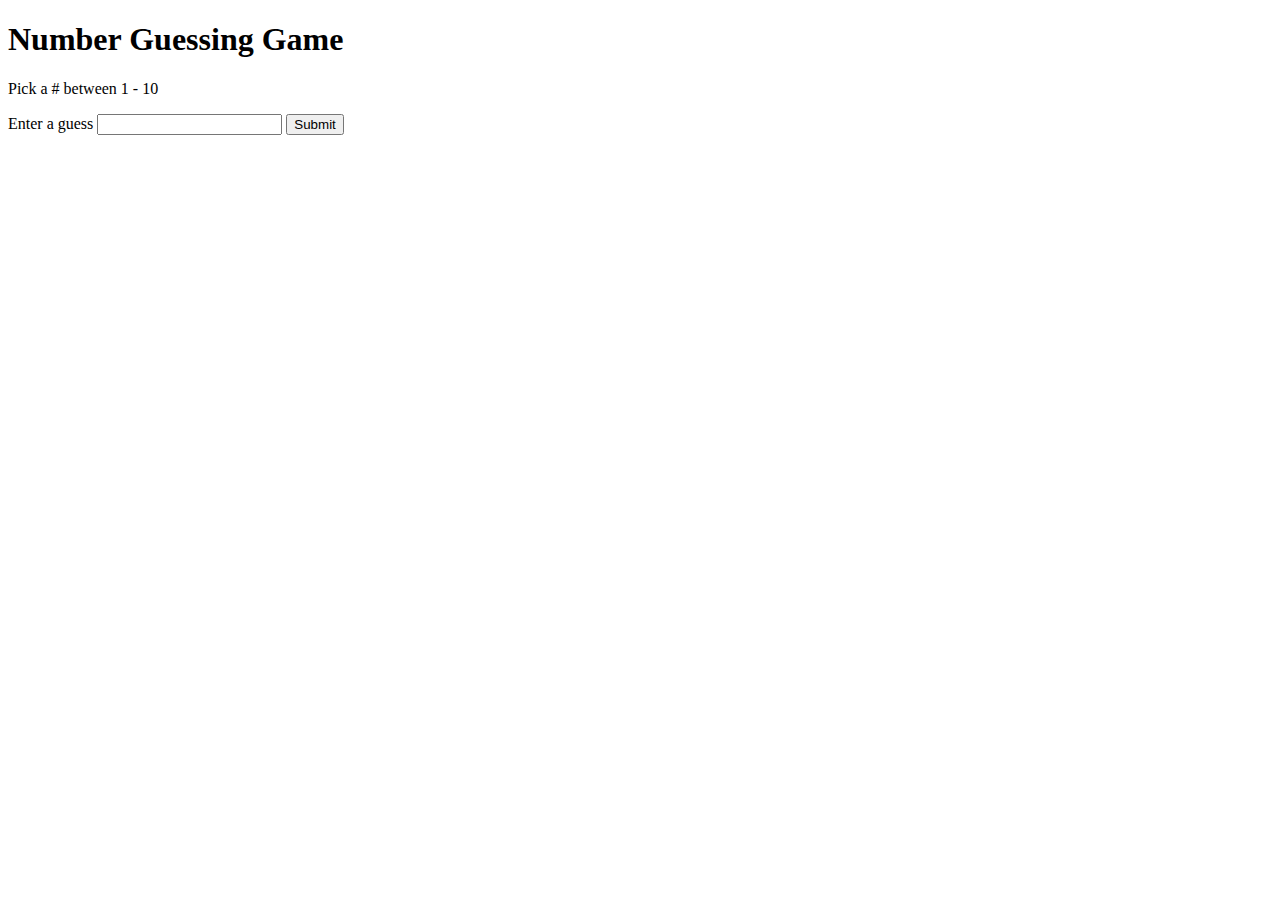
==== main.html @ 79ad989d "commit" ====
<!DOCTYPE html>
<html lang="en">
<head>
 <meta charset="UTF-8">
 <meta name="viewport" content="width=device-width, initial-scale=1.0">
 <title>Document</title>
 <link rel="stylesheet" href="style.css">
</head>
<body>
 <h1>Number Guessing Game</h1>
 <p>Pick a # between 1 - 10</p>
 <label>Enter a guess</label>
<input id="guessField">
<input type="submit" id="submitButton">







 <script src="main.js"></script>
</body>
</html>
---- style.css ----
#countLabel {
 display: block;
 text-align: center;
 font-size: 50px;
}
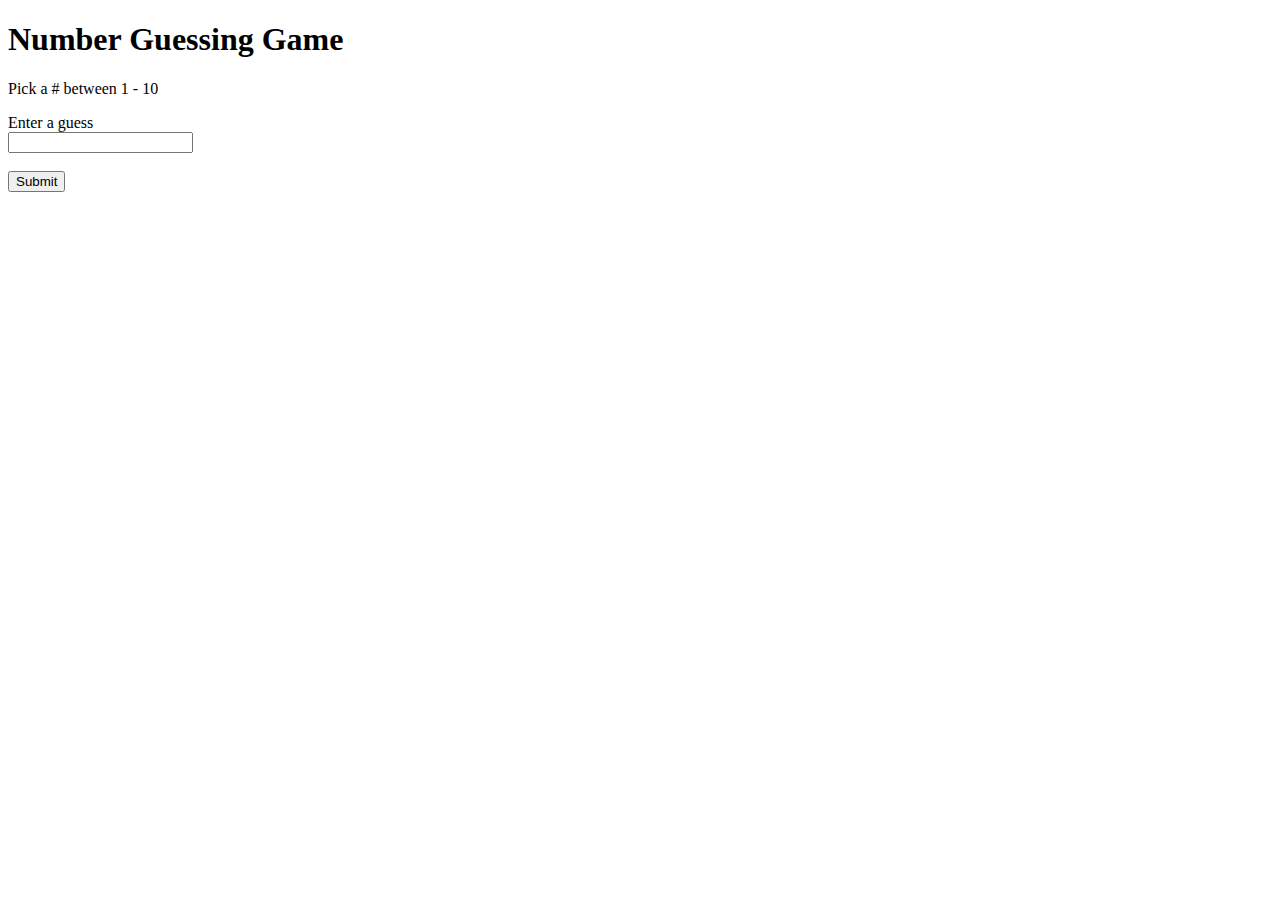
==== commit 0aab1155: "commit" ====
--- a/main.html
+++ b/main.html
@@ -9,9 +9,9 @@
 <body>
  <h1>Number Guessing Game</h1>
  <p>Pick a # between 1 - 10</p>
- <label>Enter a guess</label>
-<input id="guessField">
-<input type="submit" id="submitButton">
+ <label>Enter a guess</label> <br>
+<input id="guessField"> <br> <br>
+<input type="submit" id="submitButton"> <br>
 
 
 
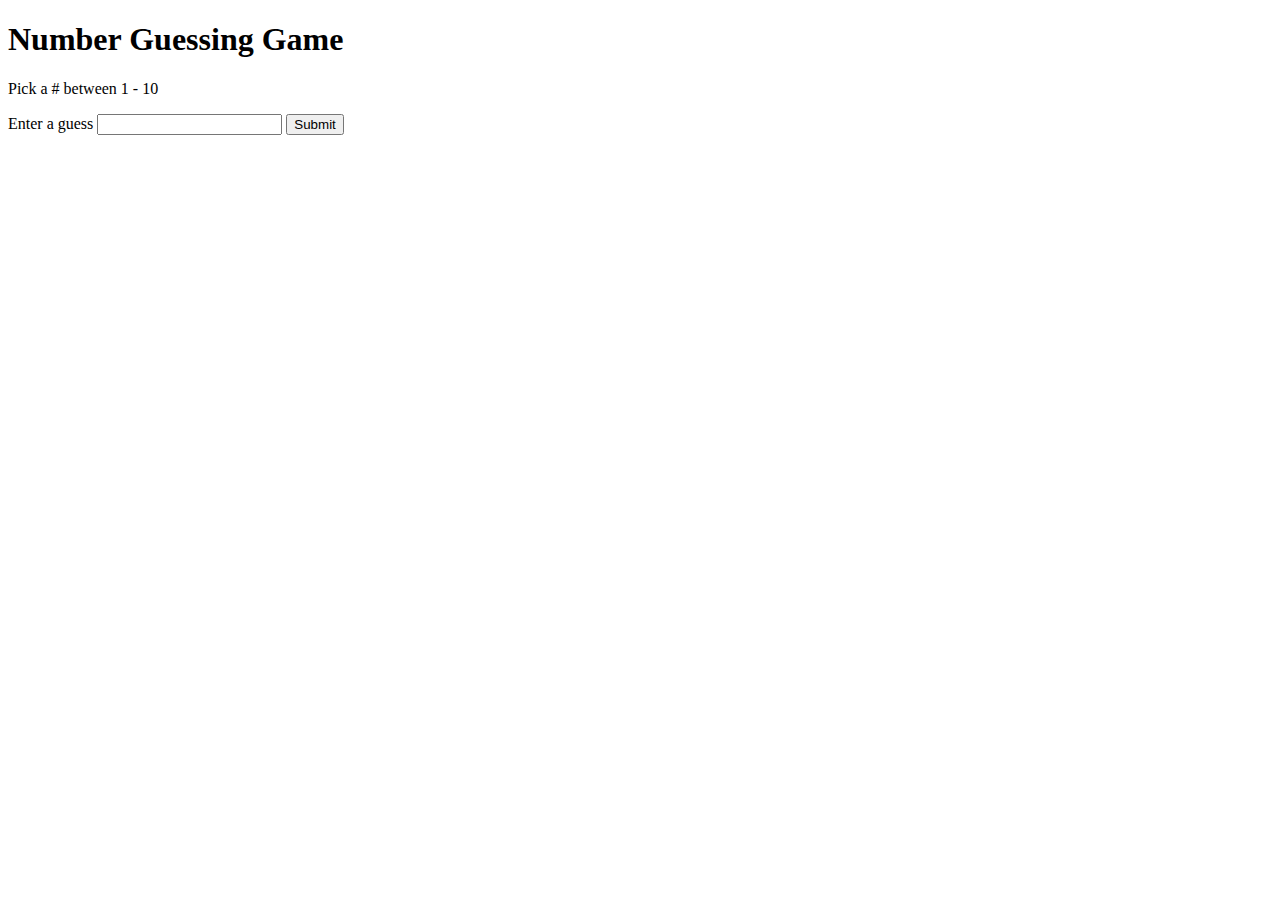
==== commit 8cc14e52: "commit" ====
--- a/main.html
+++ b/main.html
@@ -9,9 +9,9 @@
 <body>
  <h1>Number Guessing Game</h1>
  <p>Pick a # between 1 - 10</p>
- <label>Enter a guess</label> <br>
-<input id="guessField"> <br> <br>
-<input type="submit" id="submitButton"> <br>
+ <label>Enter a guess</label>
+<input id="guessField">
+<input type="submit" id="submitButton">
 
 
 
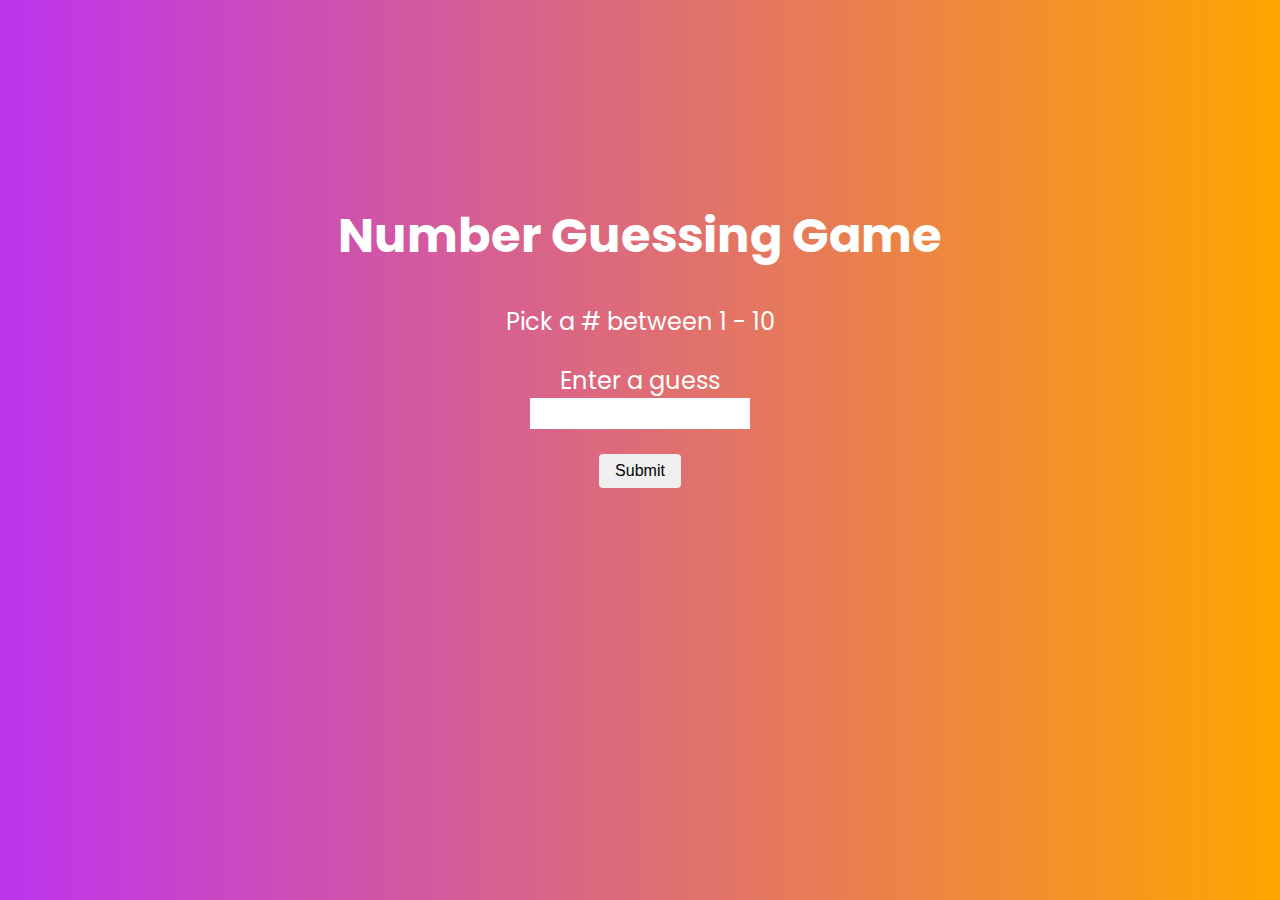
==== commit c1d5c1cd: "commit" ====
--- a/main.html
+++ b/main.html
@@ -4,14 +4,21 @@
  <meta charset="UTF-8">
  <meta name="viewport" content="width=device-width, initial-scale=1.0">
  <title>Document</title>
- <link rel="stylesheet" href="style.css">
+ <link rel="stylesheet" href="main.css">
+ <!-- google fonts -->
+    <link rel="preconnect" href="https://fonts.googleapis.com" />
+    <link rel="preconnect" href="https://fonts.gstatic.com" crossorigin />
+    <link
+      href="https://fonts.googleapis.com/css2?family=Poppins:ital,wght@0,200;0,300;0,400;0,500;0,600;0,700;0,800;0,900;1,300;1,400;1,500;1,600;1,700;1,800;1,900&display=swap"
+      rel="stylesheet"
+    />
 </head>
 <body>
- <h1>Number Guessing Game</h1>
- <p>Pick a # between 1 - 10</p>
- <label>Enter a guess</label>
-<input id="guessField">
-<input type="submit" id="submitButton">
+<h1>Number Guessing Game</h1>
+<p>Pick a # between 1 - 10</p>
+<label>Enter a guess</label> <br>
+<input id="guessField" class="guessField"> <br> <br>
+<input type="submit" id="submitButton" class="submitButton"> <br>
 
 
 
--- a/main.css
+++ b/main.css
@@ -0,0 +1,41 @@
+body {
+  background: linear-gradient(to right, #bd34ed, orange);
+  color: #fff;
+  text-align: center;
+  justify-content: center;
+  padding: 10rem;
+  font-family: "poppins", sans-serif;
+}
+
+h1 {
+ font-size: 3rem;
+}
+
+p {
+ font-size: 1.5rem;
+}
+
+.submitButton {
+ padding: .5rem 1rem;
+ font-size: 1rem;
+ font-weight: 500;
+ border-radius: 4px;
+ outline: none;
+ border: 0;
+}
+
+.submitButton:hover {
+ color: #fff;
+ background: linear-gradient(to right, #bd34ed, orange);
+}
+
+.guessField {
+ outline: none;
+ border: 0;
+ padding: 0.5rem 1rem;
+ width: 20%;
+}
+
+label {
+ font-size: 1.5rem;
+}
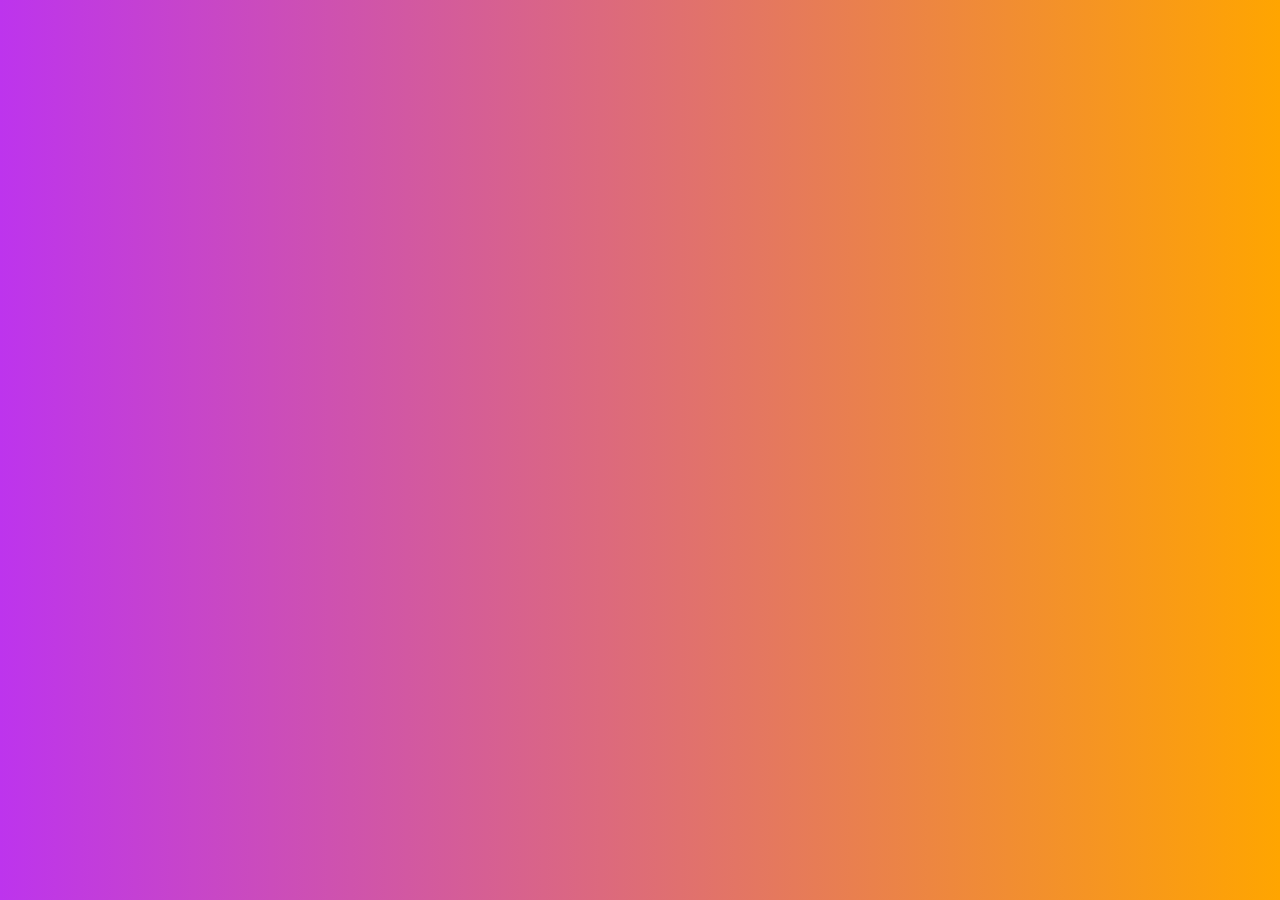
==== commit 2b0c5e6f: "commit" ====
--- a/main.html
+++ b/main.html
@@ -14,11 +14,11 @@
     />
 </head>
 <body>
-<h1>Number Guessing Game</h1>
+<!-- <h1>Number Guessing Game</h1>
 <p>Pick a # between 1 - 10</p>
 <label>Enter a guess</label> <br>
 <input id="guessField" class="guessField"> <br> <br>
-<input type="submit" id="submitButton" class="submitButton"> <br>
+<input type="submit" id="submitButton" class="submitButton"> <br> -->
 
 
 
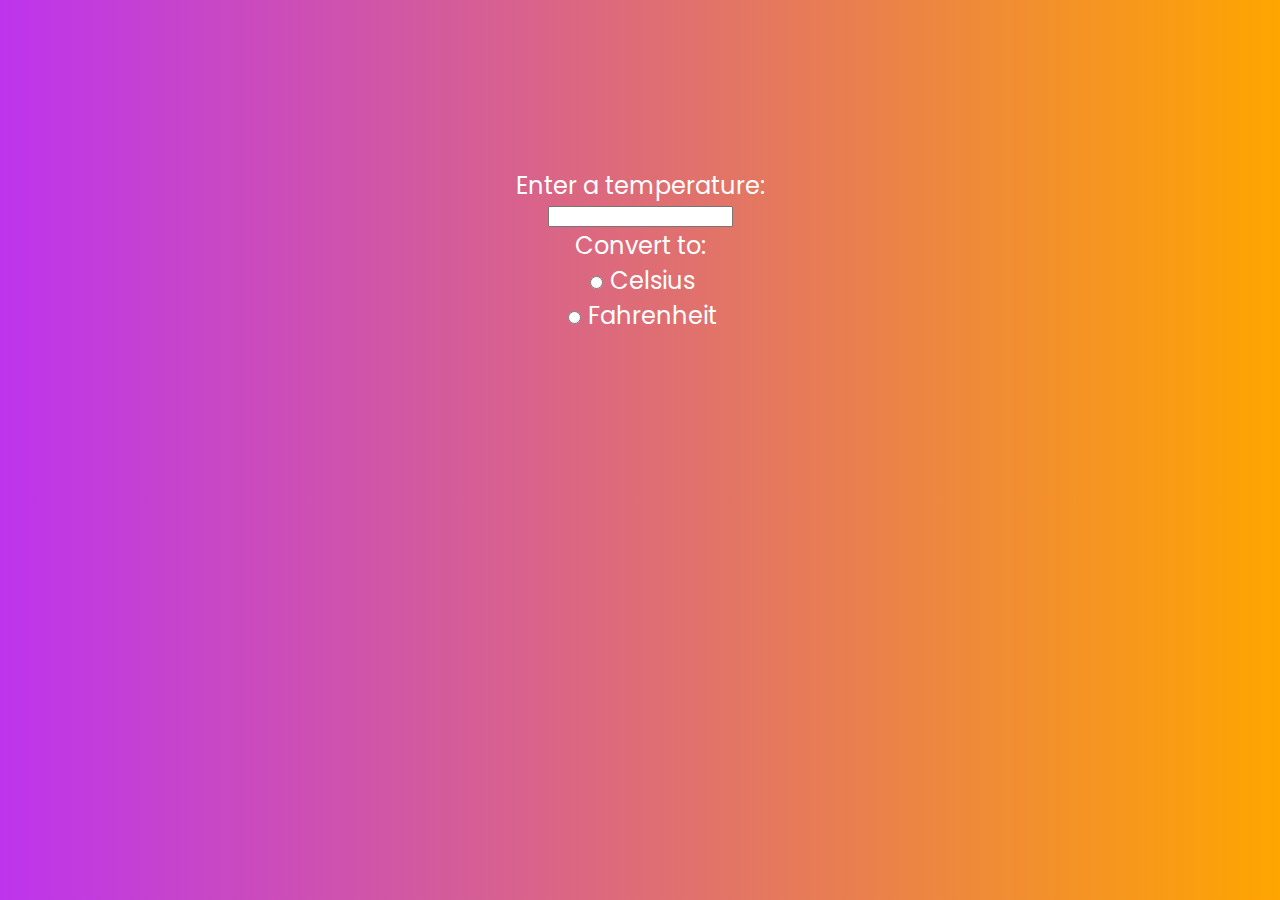
==== commit d92b4832: "commit" ====
--- a/main.html
+++ b/main.html
@@ -24,6 +24,18 @@
 
 
 
+<!-- converting temp -->
+<label>Enter a temperature:</label> <br>
+<input type="text" id="textBox"> <br>
+
+<label>Convert to:</label> <br>
+<input type="radio" id="cButton" name="unit">
+<label>Celsius</label> <br>
+
+<input type="radio" id="fButton" name="unit">
+<label>Fahrenheit</label> <br>
+
+
 
 
  <script src="main.js"></script>
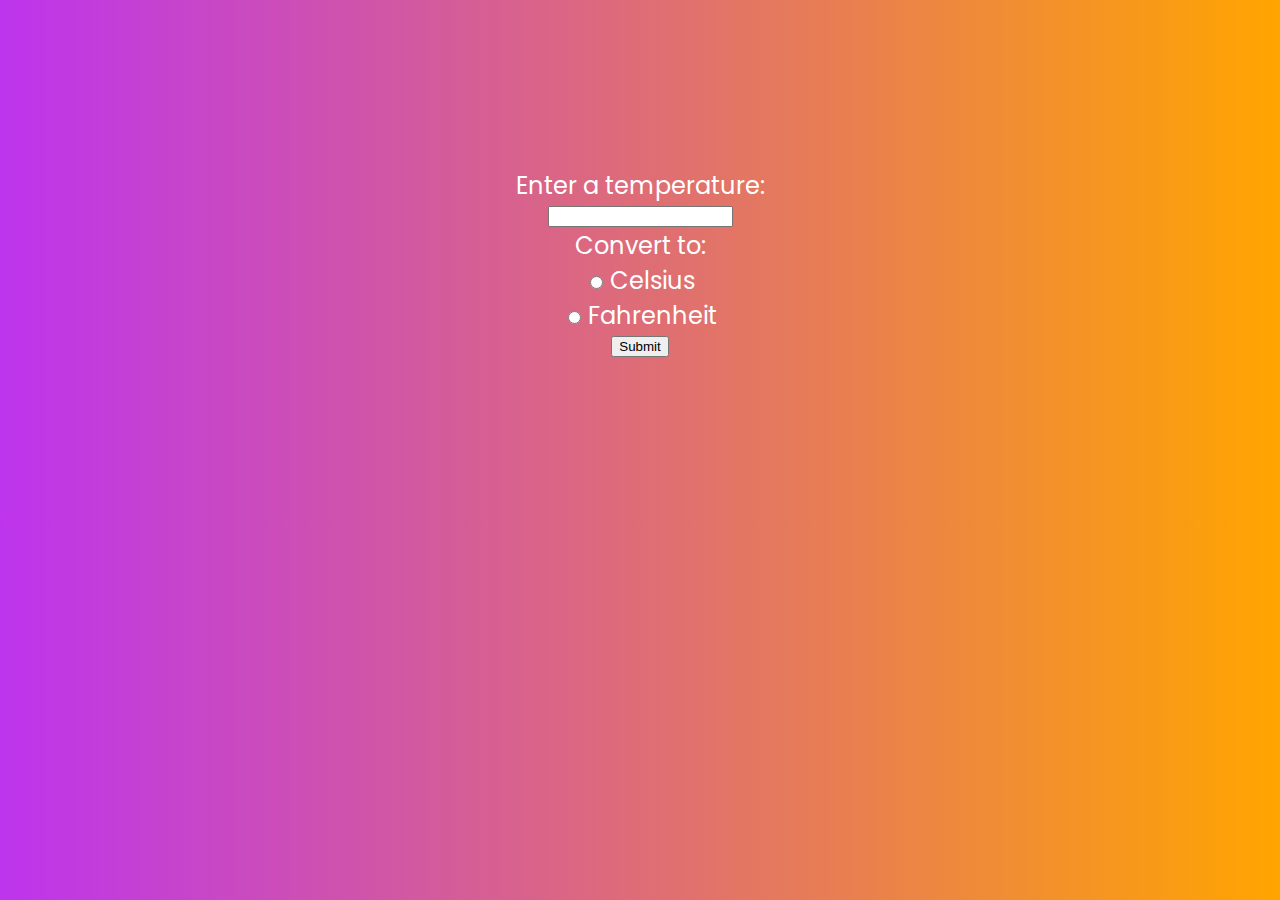
==== commit 0db00637: "commit" ====
--- a/main.html
+++ b/main.html
@@ -35,6 +35,9 @@
 <input type="radio" id="fButton" name="unit">
 <label>Fahrenheit</label> <br>
 
+<button id="submitButton" type="button">Submit</button> <br>
+<label id="tempLabel"></label>
+
 
 
 
